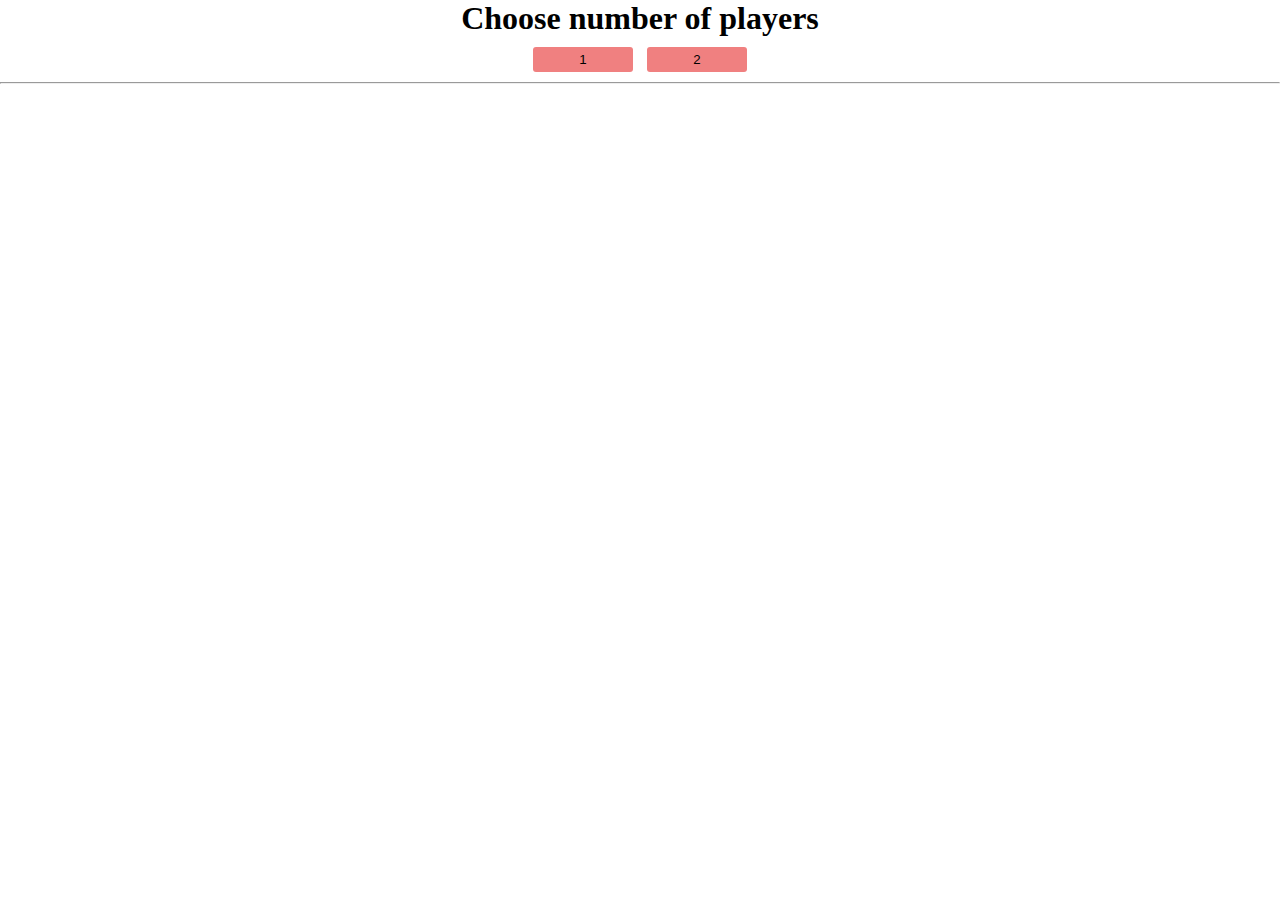
==== index.html @ f89c3f3c "refactoring" ====
<!doctype html>
<html lang="pl">
<head>
    <meta charset="UTF-8">
    <meta content="width=device-width, user-scalable=no, initial-scale=1.0, maximum-scale=1.0, minimum-scale=1.0"
          name="viewport">
    <meta content="ie=edge" http-equiv="X-UA-Compatible">
    <title>Kółko i krzyżyk</title>
    <link href="style.css" rel="stylesheet">
</head>
<header>
    <h1>Choose number of players</h1>
    <button class="btn btn-one">1</button>
    <button class="btn btn-two">2</button>
</header>
<body>
<hr>
<div class="container">
    <p class="info"></p>
    <div class="board">
        <div class="board-box" data-id="1"></div>
        <div class="board-box" data-id="2"></div>
        <div class="board-box" data-id="3"></div>
        <div class="board-box" data-id="4"></div>
        <div class="board-box" data-id="5"></div>
        <div class="board-box" data-id="6"></div>
        <div class="board-box" data-id="7"></div>
        <div class="board-box" data-id="8"></div>
        <div class="board-box" data-id="9"></div>
    </div>

</div>
<script src="utils.js"></script>
<script src="index.js"></script>
</body>
</html>
---- style.css ----
* {
    box-sizing: border-box;
    margin: 0;
    padding: 0;
}
.container {
    text-align: center;
}

.restart {
    position: absolute;
    top: 90%;
    left: 50%;
    transform: translate(-50%, -50%);
    padding: 10px;
    width: calc(450px + (10px * 2));
    text-transform: uppercase;
    letter-spacing: 1px;
    font-size: 30px;
    cursor: pointer;

}
.info {
    margin-top: 50px;
    text-transform: uppercase;
    font-size: 30px;
    letter-spacing: 1px;
}
header {
    text-align: center;
}

.btn {
    padding: 5px 10px;
    margin: 10px 5px;
    border-radius: 3px;
    border: none;
    background-color: lightcoral;
    width: 100px;
    cursor: pointer;
}

body {
    position: relative;
    height: 100vh;
}

.board {
    display: none;
    flex-wrap: wrap;
    gap: 10px;
    position: absolute;
    top: 50%;
    left: 50%;
    transform: translate(-50%, -50%);
    width: calc(450px + (10px * 2));
    height: calc(450px + (10px * 2));
}

.visible {
    display: flex;
}

.board-box {
    width: 150px;
    border: 2px solid black;
    height: 150px;
    position: relative;
    cursor: pointer;
}

.checked {
    font-size: 400%;
    position: absolute;
    top: 50%;
    left: 50%;
    transform: translate(-50%, -50%);
}

.disabled {
    pointer-events: none;
}
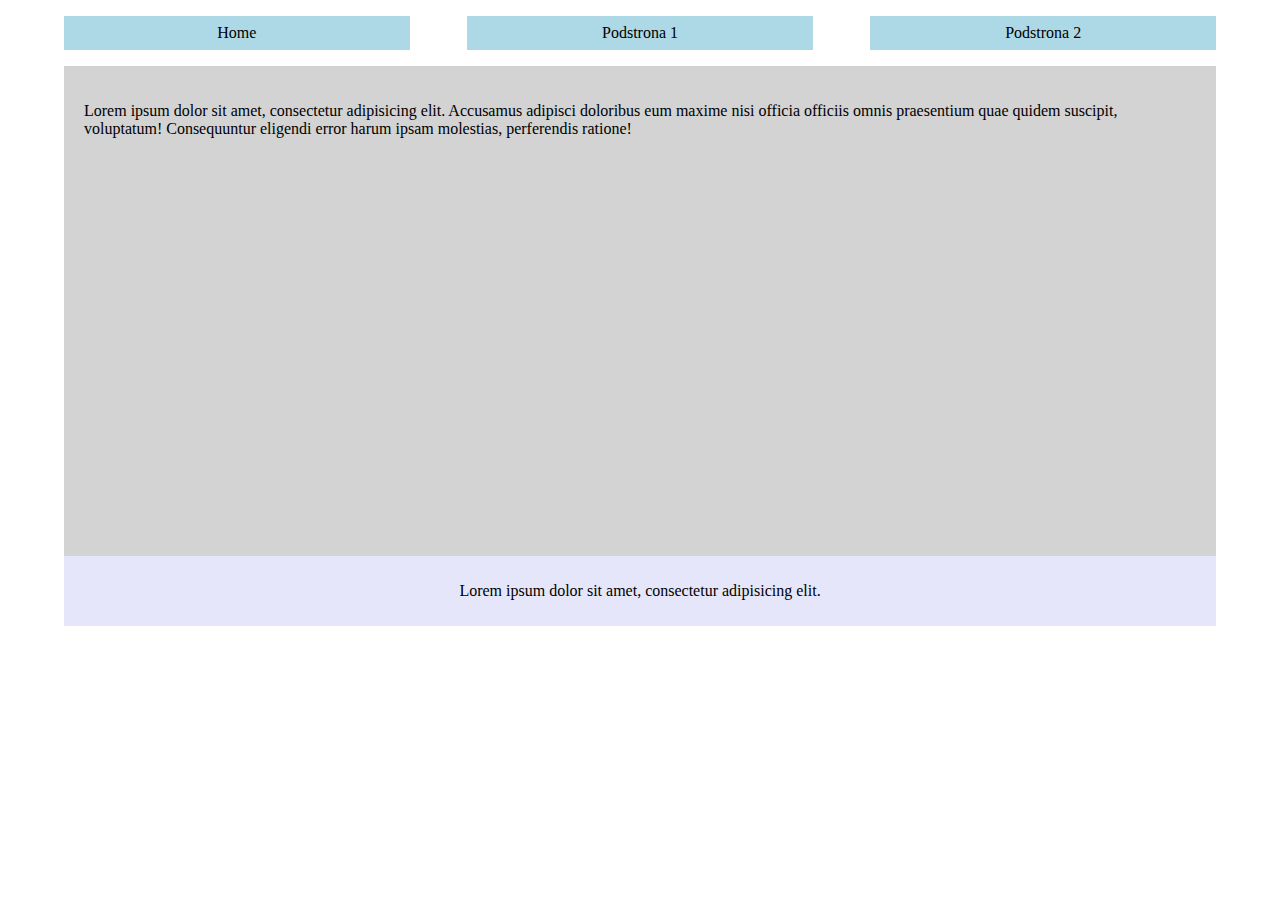
==== commit d6013707: "Merge pull request #1 from RavenPl/f-101" ====
--- a/index.html
+++ b/index.html
@@ -1,36 +1,45 @@
 <!doctype html>
-<html lang="pl">
+<html lang="en">
 <head>
     <meta charset="UTF-8">
     <meta content="width=device-width, user-scalable=no, initial-scale=1.0, maximum-scale=1.0, minimum-scale=1.0"
           name="viewport">
     <meta content="ie=edge" http-equiv="X-UA-Compatible">
-    <title>Kółko i krzyżyk</title>
     <link href="style.css" rel="stylesheet">
+    <title>Egzamin 1</title>
 </head>
+<body>
 <header>
-    <h1>Choose number of players</h1>
-    <button class="btn btn-one">1</button>
-    <button class="btn btn-two">2</button>
+    <nav>
+        <ul>
+            <li>
+                <a href="index.html">Home</a>
+            </li>
+            <li>
+                <a href="./bookmarks/bookmark-1.html">Podstrona 1</a>
+            </li>
+            <li>
+                <a href="./bookmarks/bookmark-2.html">Podstrona 2</a>
+            </li>
+        </ul>
+    </nav>
 </header>
-<body>
-<hr>
-<div class="container">
-    <p class="info"></p>
-    <div class="board">
-        <div class="board-box" data-id="1"></div>
-        <div class="board-box" data-id="2"></div>
-        <div class="board-box" data-id="3"></div>
-        <div class="board-box" data-id="4"></div>
-        <div class="board-box" data-id="5"></div>
-        <div class="board-box" data-id="6"></div>
-        <div class="board-box" data-id="7"></div>
-        <div class="board-box" data-id="8"></div>
-        <div class="board-box" data-id="9"></div>
-    </div>
+<main>
+    <section>
+        <p>
+            Lorem ipsum dolor sit amet, consectetur adipisicing elit. Accusamus adipisci doloribus eum maxime nisi
+            officia
+            officiis omnis praesentium quae quidem suscipit, voluptatum! Consequuntur eligendi error harum ipsam
+            molestias,
+            perferendis ratione!
+        </p>
+    </section>
+</main>
+<footer>
+    <p>Lorem ipsum dolor sit amet, consectetur adipisicing elit.</p>
+</footer>
 
-</div>
-<script src="utils.js"></script>
 <script src="index.js"></script>
+
 </body>
-</html>
+</html>--- a/style.css
+++ b/style.css
@@ -1,82 +1,46 @@
 * {
-    box-sizing: border-box;
-    margin: 0;
     padding: 0;
-}
-.container {
-    text-align: center;
-}
-
-.restart {
-    position: absolute;
-    top: 90%;
-    left: 50%;
-    transform: translate(-50%, -50%);
-    padding: 10px;
-    width: calc(450px + (10px * 2));
-    text-transform: uppercase;
-    letter-spacing: 1px;
-    font-size: 30px;
-    cursor: pointer;
-
-}
-.info {
-    margin-top: 50px;
-    text-transform: uppercase;
-    font-size: 30px;
-    letter-spacing: 1px;
-}
-header {
-    text-align: center;
-}
-
-.btn {
-    padding: 5px 10px;
-    margin: 10px 5px;
-    border-radius: 3px;
-    border: none;
-    background-color: lightcoral;
-    width: 100px;
-    cursor: pointer;
 }
 
 body {
-    position: relative;
+    margin: 0 auto;
     height: 100vh;
+    width: 90%;
 }
 
-.board {
-    display: none;
-    flex-wrap: wrap;
-    gap: 10px;
-    position: absolute;
-    top: 50%;
-    left: 50%;
-    transform: translate(-50%, -50%);
-    width: calc(450px + (10px * 2));
-    height: calc(450px + (10px * 2));
+nav ul {
+    display: flex;
+    justify-content: space-between;
+    list-style: none;
 }
 
-.visible {
-    display: flex;
+li {
+    flex-basis: 30%;
+    text-align: center;
+    background-color: lightblue;
+    transition: background-color 0.3s;
 }
 
-.board-box {
-    width: 150px;
-    border: 2px solid black;
-    height: 150px;
-    position: relative;
-    cursor: pointer;
+a {
+    display: block;
+    color: black;
+    padding: 8px;
+    text-decoration: none;
+    text-decoration-color: black;
 }
 
-.checked {
-    font-size: 400%;
-    position: absolute;
-    top: 50%;
-    left: 50%;
-    transform: translate(-50%, -50%);
+li:hover {
+    background-color: lightgreen;
 }
 
-.disabled {
-    pointer-events: none;
-}+main {
+    height: 50%;
+    padding: 20px;
+    background-color: lightgrey;
+}
+
+main + footer {
+    padding: 10px 0;
+    text-align: center;
+    background-color: lavender;
+}
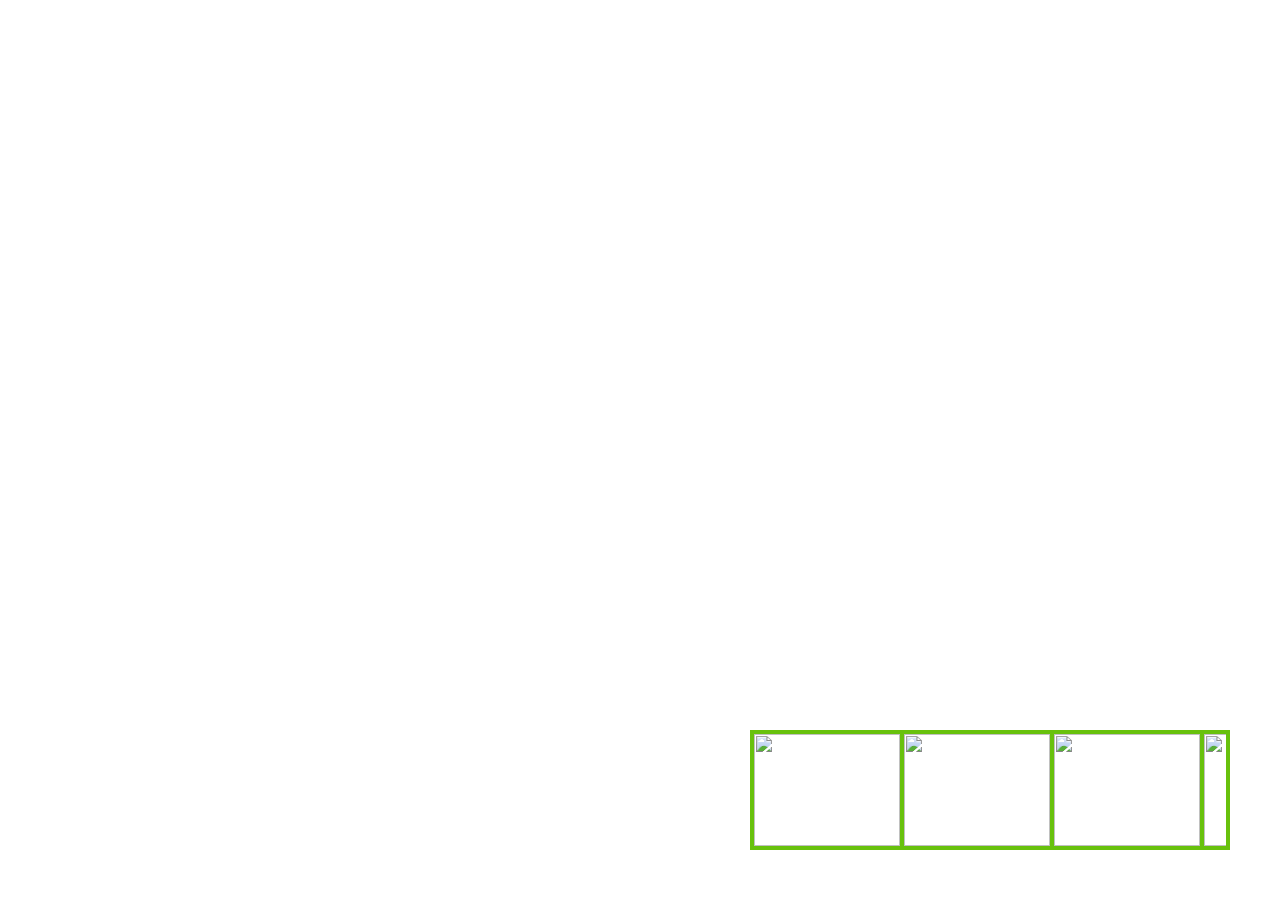
==== commit db1deb68: "Task completed." ====
--- a/index.html
+++ b/index.html
@@ -5,41 +5,110 @@
     <meta content="width=device-width, user-scalable=no, initial-scale=1.0, maximum-scale=1.0, minimum-scale=1.0"
           name="viewport">
     <meta content="ie=edge" http-equiv="X-UA-Compatible">
+    <title>Egzamin 4</title>
     <link href="style.css" rel="stylesheet">
-    <title>Egzamin 1</title>
 </head>
 <body>
-<header>
-    <nav>
-        <ul>
-            <li>
-                <a href="index.html">Home</a>
-            </li>
-            <li>
-                <a href="./bookmarks/bookmark-1.html">Podstrona 1</a>
-            </li>
-            <li>
-                <a href="./bookmarks/bookmark-2.html">Podstrona 2</a>
-            </li>
-        </ul>
-    </nav>
-</header>
-<main>
-    <section>
-        <p>
-            Lorem ipsum dolor sit amet, consectetur adipisicing elit. Accusamus adipisci doloribus eum maxime nisi
-            officia
-            officiis omnis praesentium quae quidem suscipit, voluptatum! Consequuntur eligendi error harum ipsam
-            molestias,
-            perferendis ratione!
-        </p>
-    </section>
-</main>
-<footer>
-    <p>Lorem ipsum dolor sit amet, consectetur adipisicing elit.</p>
-</footer>
+<div class="gallery">
+    <img alt=""
+         id="first"
+         src="https://media.discordapp.net/attachments/1072143273336000564/1073318021822693436/CleanShot_2023-02-09_at_19.59.15.png?width=1083&height=609">
+    <img alt="" id="second"
+         src="https://media.discordapp.net/attachments/1072143273336000564/1073318022242107463/CleanShot_2023-02-09_at_20.00.07.png?width=1083&height=609">
+    <img alt=""
+         id="third"
+         src="https://media.discordapp.net/attachments/1072143273336000564/1073318022669930577/CleanShot_2023-02-09_at_20.00.33.png?width=1083&height=609">
+    <img alt=""
+         id="fourth"
+         src="https://media.discordapp.net/attachments/1072143273336000564/1073318023202619512/CleanShot_2023-02-09_at_20.00.51.png?width=1085&height=609">
+    <img alt=""
+         id="fifth"
+         src="https://media.discordapp.net/attachments/1072143273336000564/1073318023840141352/CleanShot_2023-02-09_at_20.01.06.png?width=1082&height=609">
+    <img alt=""
+         id="sixth"
+         src="https://media.discordapp.net/attachments/1072143273336000564/1073318024175698041/CleanShot_2023-02-09_at_20.01.21.png?width=1083&height=608">
+    <img alt=""
+         id="seventh"
+         src="https://media.discordapp.net/attachments/1072143273336000564/1073318024528003132/CleanShot_2023-02-09_at_20.01.35.png?width=1085&height=609">
+    <img alt="" id="eight"
+         src="https://media.discordapp.net/attachments/1072143273336000564/1073318025027129394/CleanShot_2023-02-09_at_20.01.54.png?width=1081&height=609">
+    <img alt="" id="ninth"
+         src="https://media.discordapp.net/attachments/1072143273336000564/1073318025501081701/CleanShot_2023-02-09_at_20.02.10.png?width=1085&height=609">
+    <img alt="" id="tenth"
+         src="https://media.discordapp.net/attachments/1072143273336000564/1073318026000207913/CleanShot_2023-02-09_at_20.02.24.png?width=1086&height=609">
 
-<script src="index.js"></script>
+    <div class="navigator">
 
+        <div>
+            <a href="#first">
+                <img alt=""
+                     src="https://media.discordapp.net/attachments/1072143273336000564/1073318021822693436/CleanShot_2023-02-09_at_19.59.15.png?width=1083&height=609">
+            </a>
+        </div>
+
+        <div>
+            <a href="#second">
+                <img alt=""
+                     src="https://media.discordapp.net/attachments/1072143273336000564/1073318022242107463/CleanShot_2023-02-09_at_20.00.07.png?width=1083&height=609">
+            </a>
+        </div>
+
+        <div>
+            <a href="#third">
+                <img alt=""
+                     src="https://media.discordapp.net/attachments/1072143273336000564/1073318022669930577/CleanShot_2023-02-09_at_20.00.33.png?width=1083&height=609">
+            </a>
+        </div>
+
+        <div>
+            <a href="#fourth">
+                <img alt=""
+                     src="https://media.discordapp.net/attachments/1072143273336000564/1073318023202619512/CleanShot_2023-02-09_at_20.00.51.png?width=1085&height=609">
+            </a>
+        </div>
+
+        <div>
+            <a href="#fifth">
+                <img alt=""
+                     src="https://media.discordapp.net/attachments/1072143273336000564/1073318023840141352/CleanShot_2023-02-09_at_20.01.06.png?width=1082&height=609">
+            </a>
+        </div>
+
+        <div>
+            <a href="#sixth">
+                <img alt=""
+                     src="https://media.discordapp.net/attachments/1072143273336000564/1073318024175698041/CleanShot_2023-02-09_at_20.01.21.png?width=1083&height=608">
+            </a>
+        </div>
+
+        <div>
+            <a href="#seventh">
+                <img alt=""
+                     src="https://media.discordapp.net/attachments/1072143273336000564/1073318024528003132/CleanShot_2023-02-09_at_20.01.35.png?width=1085&height=609">
+            </a>
+        </div>
+
+        <div>
+            <a href="#eight">
+                <img alt=""
+                     src="https://media.discordapp.net/attachments/1072143273336000564/1073318025027129394/CleanShot_2023-02-09_at_20.01.54.png?width=1081&height=609">
+            </a>
+        </div>
+
+        <div>
+            <a href="#nineth">
+                <img alt=""
+                     src="https://media.discordapp.net/attachments/1072143273336000564/1073318025501081701/CleanShot_2023-02-09_at_20.02.10.png?width=1085&height=609">
+            </a>
+        </div>
+
+        <div>
+            <a href="#tenth">
+                <img alt=""
+                     src="https://media.discordapp.net/attachments/1072143273336000564/1073318026000207913/CleanShot_2023-02-09_at_20.02.24.png?width=1086&height=609">
+            </a>
+        </div>
+    </div>
+</div>
 </body>
 </html>--- a/style.css
+++ b/style.css
@@ -1,46 +1,64 @@
 * {
+    margin: 0;
     padding: 0;
+    box-sizing: border-box;
+}
+
+html {
+    scroll-behavior: smooth;
 }
 
 body {
-    margin: 0 auto;
-    height: 100vh;
-    width: 90%;
+    position: relative;
 }
 
-nav ul {
+.gallery {
     display: flex;
-    justify-content: space-between;
-    list-style: none;
+    flex-direction: column;
 }
 
-li {
-    flex-basis: 30%;
-    text-align: center;
-    background-color: lightblue;
-    transition: background-color 0.3s;
+.navigator {
+    overflow: scroll;
+    overflow-y: hidden;
+    position: fixed;
+    display: flex;
+    height: 120px;
+    width: 480px;
+    bottom: 50px;
+    right: 50px;
+    border: 4px solid #68c10d;
 }
 
-a {
-    display: block;
-    color: black;
-    padding: 8px;
-    text-decoration: none;
-    text-decoration-color: black;
+.navigator div {
+    flex: 0 0 150px;
+    overflow: hidden;
+    border-right: 4px solid #68c10d;
+    cursor: pointer;
 }
 
-li:hover {
-    background-color: lightgreen;
+.navigator div:last-child {
+    border-right: none;
 }
 
-main {
-    height: 50%;
-    padding: 20px;
-    background-color: lightgrey;
+.navigator img {
+    height: 100%;
+    width: 100%;
+    overflow: hidden;
+    transition-property: transform;
+    transition-duration: 350ms;
+    transition-timing-function: ease;
 }
 
-main + footer {
-    padding: 10px 0;
-    text-align: center;
-    background-color: lavender;
+.navigator img:hover {
+    transform: scale(1.15);
 }
+
+@media (max-width: 600px) {
+    .navigator {
+        bottom: 0;
+        right: 0;
+        width: 100vw;
+        border: none;
+        box-shadow: 0 0 15px 15px #68c10d;
+    }
+}
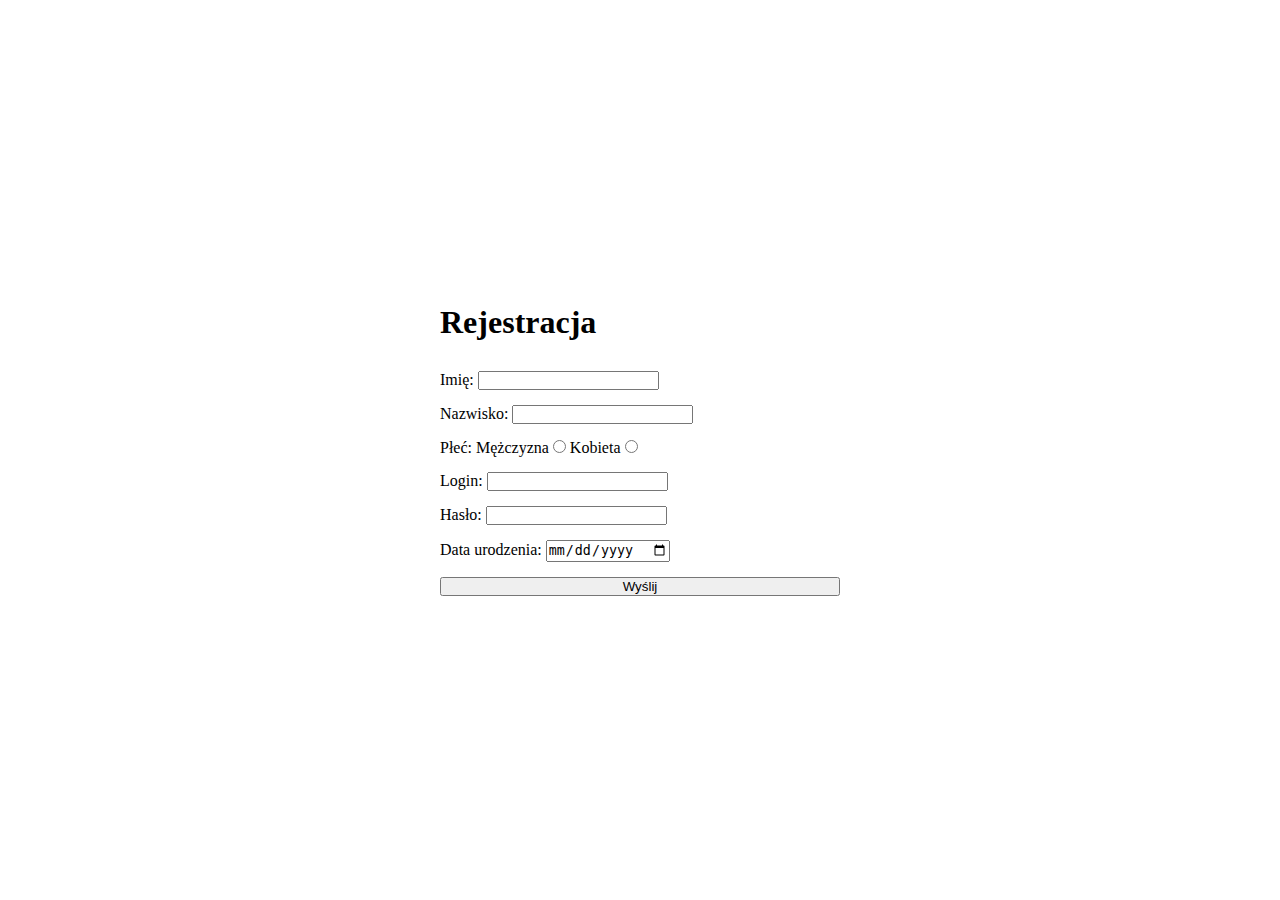
==== commit f91448de: "init" ====
--- a/index.html
+++ b/index.html
@@ -9,106 +9,46 @@
     <link href="style.css" rel="stylesheet">
 </head>
 <body>
-<div class="gallery">
-    <img alt=""
-         id="first"
-         src="https://media.discordapp.net/attachments/1072143273336000564/1073318021822693436/CleanShot_2023-02-09_at_19.59.15.png?width=1083&height=609">
-    <img alt="" id="second"
-         src="https://media.discordapp.net/attachments/1072143273336000564/1073318022242107463/CleanShot_2023-02-09_at_20.00.07.png?width=1083&height=609">
-    <img alt=""
-         id="third"
-         src="https://media.discordapp.net/attachments/1072143273336000564/1073318022669930577/CleanShot_2023-02-09_at_20.00.33.png?width=1083&height=609">
-    <img alt=""
-         id="fourth"
-         src="https://media.discordapp.net/attachments/1072143273336000564/1073318023202619512/CleanShot_2023-02-09_at_20.00.51.png?width=1085&height=609">
-    <img alt=""
-         id="fifth"
-         src="https://media.discordapp.net/attachments/1072143273336000564/1073318023840141352/CleanShot_2023-02-09_at_20.01.06.png?width=1082&height=609">
-    <img alt=""
-         id="sixth"
-         src="https://media.discordapp.net/attachments/1072143273336000564/1073318024175698041/CleanShot_2023-02-09_at_20.01.21.png?width=1083&height=608">
-    <img alt=""
-         id="seventh"
-         src="https://media.discordapp.net/attachments/1072143273336000564/1073318024528003132/CleanShot_2023-02-09_at_20.01.35.png?width=1085&height=609">
-    <img alt="" id="eight"
-         src="https://media.discordapp.net/attachments/1072143273336000564/1073318025027129394/CleanShot_2023-02-09_at_20.01.54.png?width=1081&height=609">
-    <img alt="" id="ninth"
-         src="https://media.discordapp.net/attachments/1072143273336000564/1073318025501081701/CleanShot_2023-02-09_at_20.02.10.png?width=1085&height=609">
-    <img alt="" id="tenth"
-         src="https://media.discordapp.net/attachments/1072143273336000564/1073318026000207913/CleanShot_2023-02-09_at_20.02.24.png?width=1086&height=609">
+<form name="register">
+    <h1>Rejestracja</h1>
+    <div>
+        <label for="name">Imię:
+            <input id="name" name="name" type="text">
+        </label>
+    </div>
 
-    <div class="navigator">
+    <div>
+        <label for="lastname">Nazwisko:
+            <input id="lastname" name="lastname" type="text">
+        </label>
+    </div>
+    <div>Płeć:
+        <label for="man">Mężczyzna
+            <input id="man" name="gender" type="radio">
+        </label>
+        <label for="woman">Kobieta
+            <input id="woman" name="gender" type="radio">
+        </label>
+    </div>
+    <div>
+        <label for="login">Login:
+            <input id="login" name="login" type="text">
+        </label>
+    </div>
+    <div>
 
-        <div>
-            <a href="#first">
-                <img alt=""
-                     src="https://media.discordapp.net/attachments/1072143273336000564/1073318021822693436/CleanShot_2023-02-09_at_19.59.15.png?width=1083&height=609">
-            </a>
-        </div>
+        <label for="password">Hasło:
+            <input id="password" name="password" type="password">
+        </label>
+    </div>
+    <div>
+        <label for="date">Data urodzenia:
+            <input id="date" name="date" type="date">
+        </label>
+    </div>
+    <button type="submit">Wyślij</button>
 
-        <div>
-            <a href="#second">
-                <img alt=""
-                     src="https://media.discordapp.net/attachments/1072143273336000564/1073318022242107463/CleanShot_2023-02-09_at_20.00.07.png?width=1083&height=609">
-            </a>
-        </div>
-
-        <div>
-            <a href="#third">
-                <img alt=""
-                     src="https://media.discordapp.net/attachments/1072143273336000564/1073318022669930577/CleanShot_2023-02-09_at_20.00.33.png?width=1083&height=609">
-            </a>
-        </div>
-
-        <div>
-            <a href="#fourth">
-                <img alt=""
-                     src="https://media.discordapp.net/attachments/1072143273336000564/1073318023202619512/CleanShot_2023-02-09_at_20.00.51.png?width=1085&height=609">
-            </a>
-        </div>
-
-        <div>
-            <a href="#fifth">
-                <img alt=""
-                     src="https://media.discordapp.net/attachments/1072143273336000564/1073318023840141352/CleanShot_2023-02-09_at_20.01.06.png?width=1082&height=609">
-            </a>
-        </div>
-
-        <div>
-            <a href="#sixth">
-                <img alt=""
-                     src="https://media.discordapp.net/attachments/1072143273336000564/1073318024175698041/CleanShot_2023-02-09_at_20.01.21.png?width=1083&height=608">
-            </a>
-        </div>
-
-        <div>
-            <a href="#seventh">
-                <img alt=""
-                     src="https://media.discordapp.net/attachments/1072143273336000564/1073318024528003132/CleanShot_2023-02-09_at_20.01.35.png?width=1085&height=609">
-            </a>
-        </div>
-
-        <div>
-            <a href="#eight">
-                <img alt=""
-                     src="https://media.discordapp.net/attachments/1072143273336000564/1073318025027129394/CleanShot_2023-02-09_at_20.01.54.png?width=1081&height=609">
-            </a>
-        </div>
-
-        <div>
-            <a href="#nineth">
-                <img alt=""
-                     src="https://media.discordapp.net/attachments/1072143273336000564/1073318025501081701/CleanShot_2023-02-09_at_20.02.10.png?width=1085&height=609">
-            </a>
-        </div>
-
-        <div>
-            <a href="#tenth">
-                <img alt=""
-                     src="https://media.discordapp.net/attachments/1072143273336000564/1073318026000207913/CleanShot_2023-02-09_at_20.02.24.png?width=1086&height=609">
-            </a>
-        </div>
-    </div>
-</div>
+</form>
+<script src="script.js"></script>
 </body>
 </html>--- a/style.css
+++ b/style.css
@@ -1,64 +1,33 @@
 * {
     margin: 0;
     padding: 0;
-    box-sizing: border-box;
-}
-
-html {
-    scroll-behavior: smooth;
 }
 
 body {
-    position: relative;
+    display: flex;
+    justify-content: center;
+    align-items: center;
+    height: 100vh;
 }
 
-.gallery {
-    display: flex;
-    flex-direction: column;
+h1 {
+    margin-bottom: 15px;
 }
 
-.navigator {
-    overflow: scroll;
-    overflow-y: hidden;
-    position: fixed;
+form {
     display: flex;
-    height: 120px;
-    width: 480px;
-    bottom: 50px;
-    right: 50px;
-    border: 4px solid #68c10d;
+    width: 400px;
+    align-content: center;
+    flex-direction: column;
+    gap: 15px;
 }
 
-.navigator div {
-    flex: 0 0 150px;
-    overflow: hidden;
-    border-right: 4px solid #68c10d;
-    cursor: pointer;
+p {
+
+    font-size: 12px;
 }
 
-.navigator div:last-child {
-    border-right: none;
-}
-
-.navigator img {
-    height: 100%;
-    width: 100%;
-    overflow: hidden;
-    transition-property: transform;
-    transition-duration: 350ms;
-    transition-timing-function: ease;
-}
-
-.navigator img:hover {
-    transform: scale(1.15);
-}
-
-@media (max-width: 600px) {
-    .navigator {
-        bottom: 0;
-        right: 0;
-        width: 100vw;
-        border: none;
-        box-shadow: 0 0 15px 15px #68c10d;
-    }
-}
+p::after {
+    content: "<p>ada</p>";
+    color: green;
+}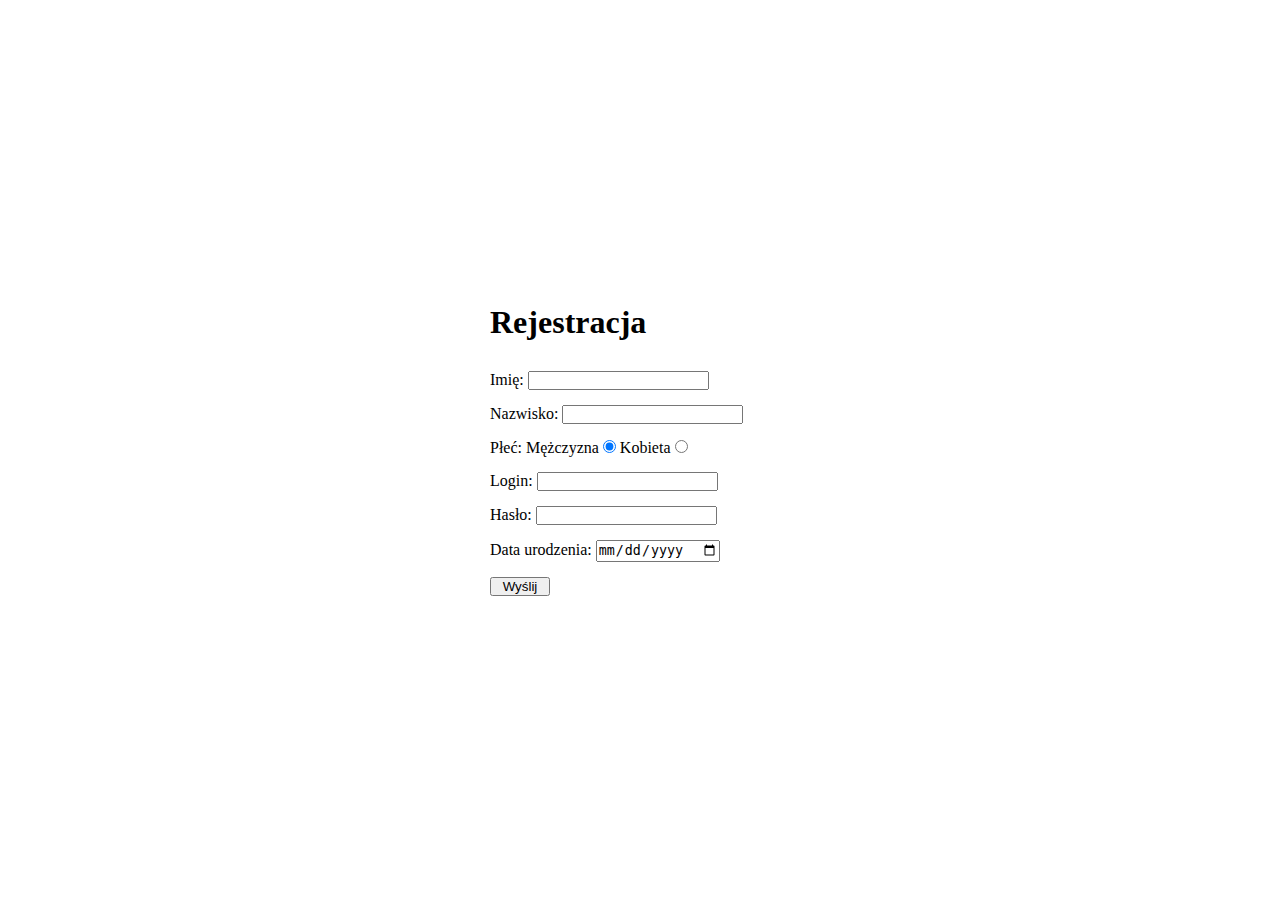
==== commit ce0033f4: "task finished" ====
--- a/index.html
+++ b/index.html
@@ -15,16 +15,18 @@
         <label for="name">Imię:
             <input id="name" name="name" type="text">
         </label>
+        <p data-id="1">Pole nie może być puste!</p>
     </div>
 
     <div>
         <label for="lastname">Nazwisko:
             <input id="lastname" name="lastname" type="text">
         </label>
+        <p data-id="2">Pole nie może być puste!</p>
     </div>
     <div>Płeć:
         <label for="man">Mężczyzna
-            <input id="man" name="gender" type="radio">
+            <input checked id="man" name="gender" type="radio">
         </label>
         <label for="woman">Kobieta
             <input id="woman" name="gender" type="radio">
@@ -34,17 +36,20 @@
         <label for="login">Login:
             <input id="login" name="login" type="text">
         </label>
+        <p data-id="3">Pole nie może być puste!</p>
     </div>
     <div>
 
         <label for="password">Hasło:
             <input id="password" name="password" type="password">
         </label>
+        <p data-id="4">Pole nie może być puste!</p>
     </div>
     <div>
         <label for="date">Data urodzenia:
             <input id="date" name="date" type="date">
         </label>
+        <p data-id="5">Pole nie może być puste!</p>
     </div>
     <button type="submit">Wyślij</button>
 
--- a/style.css
+++ b/style.css
@@ -16,18 +16,32 @@
 
 form {
     display: flex;
-    width: 400px;
-    align-content: center;
+    width: 300px;
+    align-items: flex-start;
     flex-direction: column;
     gap: 15px;
 }
 
-p {
+button {
 
-    font-size: 12px;
+
+    width: 20%;
 }
 
-p::after {
-    content: "<p>ada</p>";
-    color: green;
-}+p {
+    text-align: center;
+    color: red;
+}
+
+p {
+    font-size: 12px;
+    display: none;
+}
+
+.show {
+    display: block;
+}
+
+.not-valid {
+    background-color: lightcoral;
+}
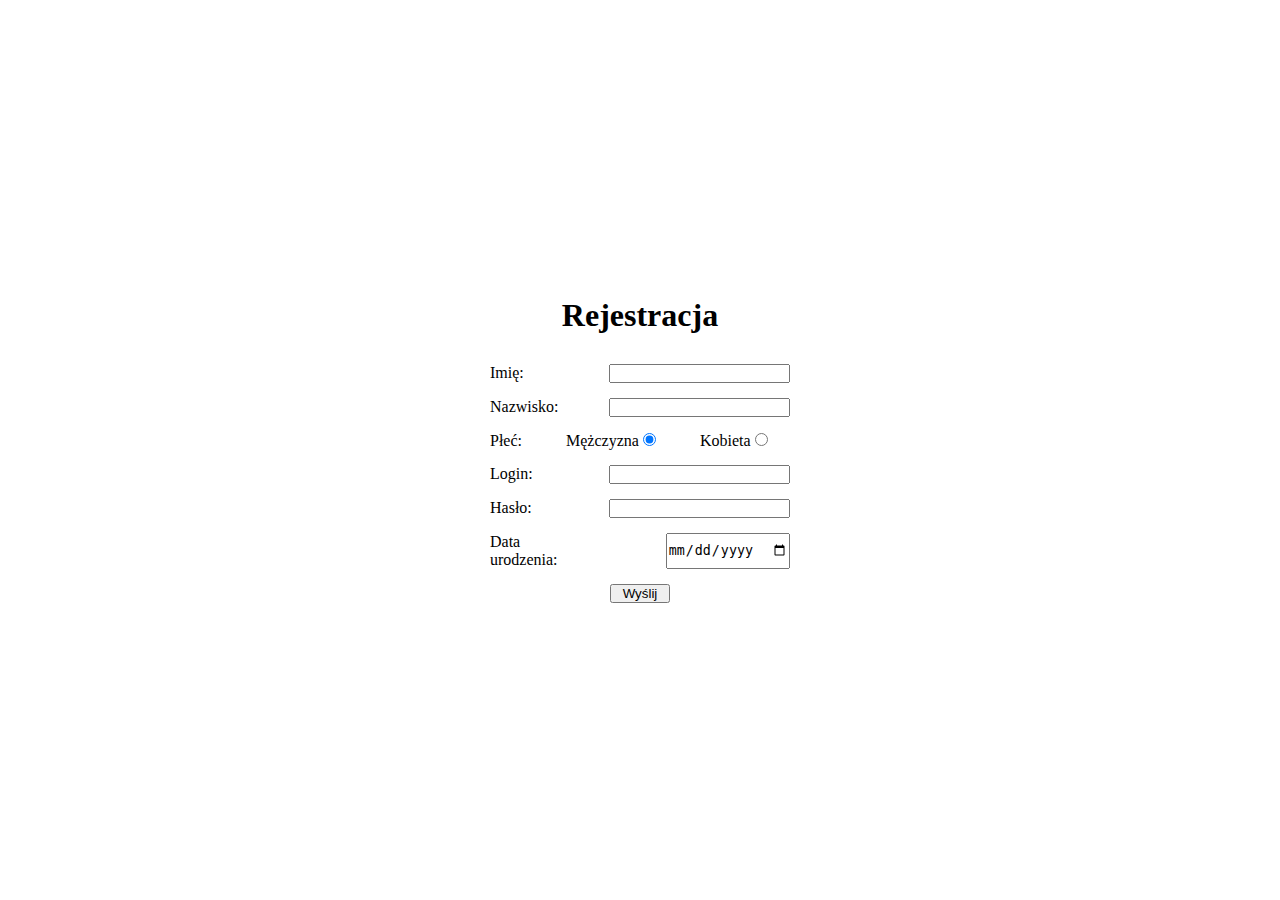
==== commit 76dfc05a: "task finished" ====
--- a/index.html
+++ b/index.html
@@ -12,16 +12,14 @@
 <form name="register">
     <h1>Rejestracja</h1>
     <div>
-        <label for="name">Imię:
-            <input id="name" name="name" type="text">
-        </label>
+        <label for="name">Imię: </label>
+        <input id="name" name="name" type="text">
         <p data-id="1">Pole nie może być puste!</p>
     </div>
 
     <div>
-        <label for="lastname">Nazwisko:
-            <input id="lastname" name="lastname" type="text">
-        </label>
+        <label for="lastname">Nazwisko: </label>
+        <input id="lastname" name="lastname" type="text">
         <p data-id="2">Pole nie może być puste!</p>
     </div>
     <div>Płeć:
@@ -33,22 +31,19 @@
         </label>
     </div>
     <div>
-        <label for="login">Login:
-            <input id="login" name="login" type="text">
-        </label>
+        <label for="login">Login:</label>
+        <input id="login" name="login" type="text">
         <p data-id="3">Pole nie może być puste!</p>
     </div>
     <div>
 
-        <label for="password">Hasło:
-            <input id="password" name="password" type="password">
-        </label>
+        <label for="password">Hasło: </label>
+        <input id="password" name="password" type="password">
         <p data-id="4">Pole nie może być puste!</p>
     </div>
     <div>
-        <label for="date">Data urodzenia:
-            <input id="date" name="date" type="date">
-        </label>
+        <label for="date">Data urodzenia: </label>
+        <input id="date" name="date" type="date">
         <p data-id="5">Pole nie może być puste!</p>
     </div>
     <button type="submit">Wyślij</button>
--- a/style.css
+++ b/style.css
@@ -12,6 +12,7 @@
 
 h1 {
     margin-bottom: 15px;
+    align-self: center;
 }
 
 form {
@@ -23,19 +24,29 @@
 }
 
 button {
-
-
     width: 20%;
+    align-self: center;
 }
 
 p {
+    margin-top: 5px;
+    font-size: 12px;
+    display: none;
+    flex-basis: 100%;
     text-align: center;
     color: red;
 }
 
-p {
-    font-size: 12px;
-    display: none;
+div {
+    width: 100%;
+    flex-grow: 1;
+    display: flex;
+    justify-content: space-between;
+    flex-wrap: wrap;
+}
+
+label {
+    width: 30%;
 }
 
 .show {
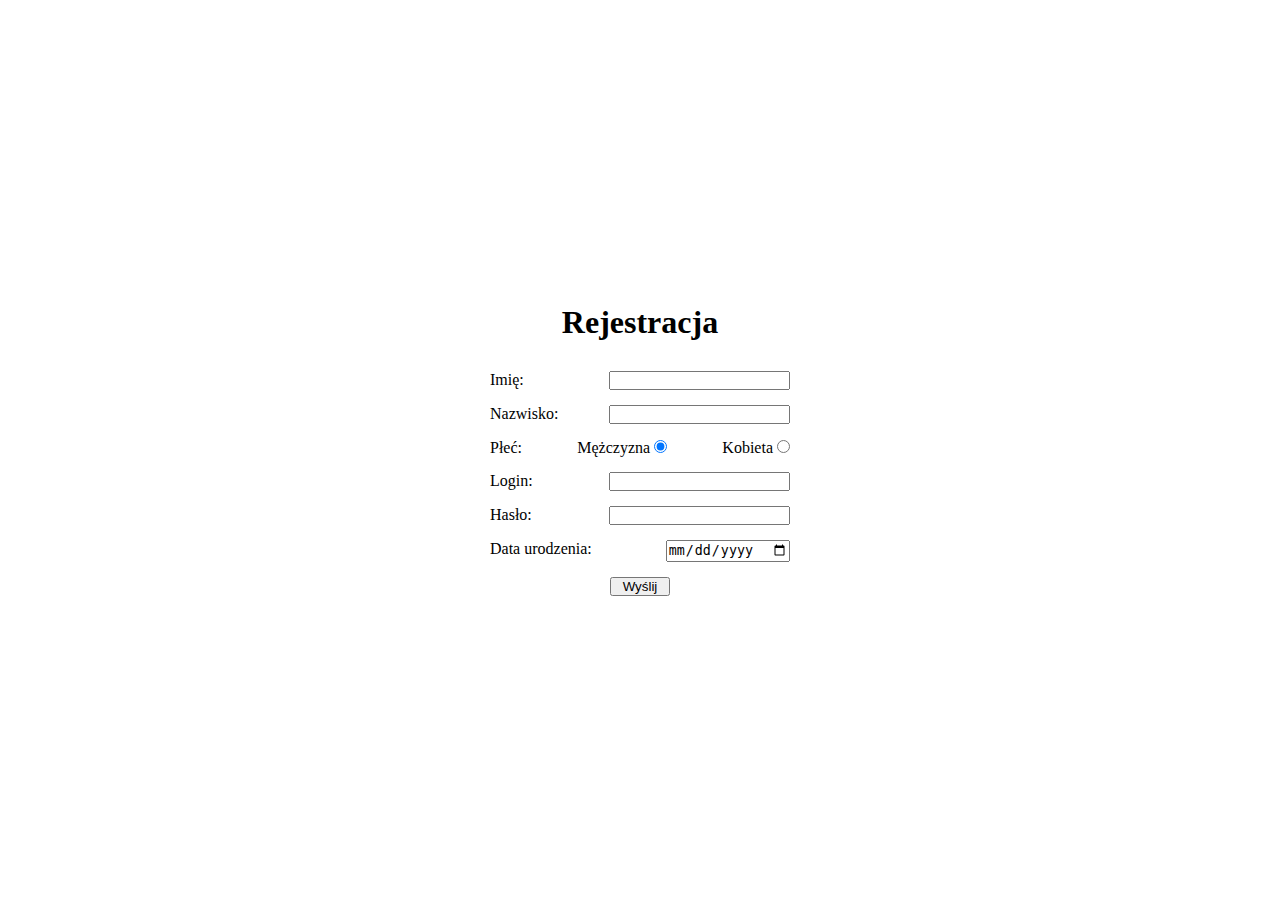
==== commit 9ce06b6c: "Update index.html" ====
--- a/index.html
+++ b/index.html
@@ -5,7 +5,7 @@
     <meta content="width=device-width, user-scalable=no, initial-scale=1.0, maximum-scale=1.0, minimum-scale=1.0"
           name="viewport">
     <meta content="ie=edge" http-equiv="X-UA-Compatible">
-    <title>Egzamin 4</title>
+    <title>f-105-l01</title>
     <link href="style.css" rel="stylesheet">
 </head>
 <body>
@@ -51,4 +51,4 @@
 </form>
 <script src="script.js"></script>
 </body>
-</html>+</html>
--- a/style.css
+++ b/style.css
@@ -45,10 +45,6 @@
     flex-wrap: wrap;
 }
 
-label {
-    width: 30%;
-}
-
 .show {
     display: block;
 }
